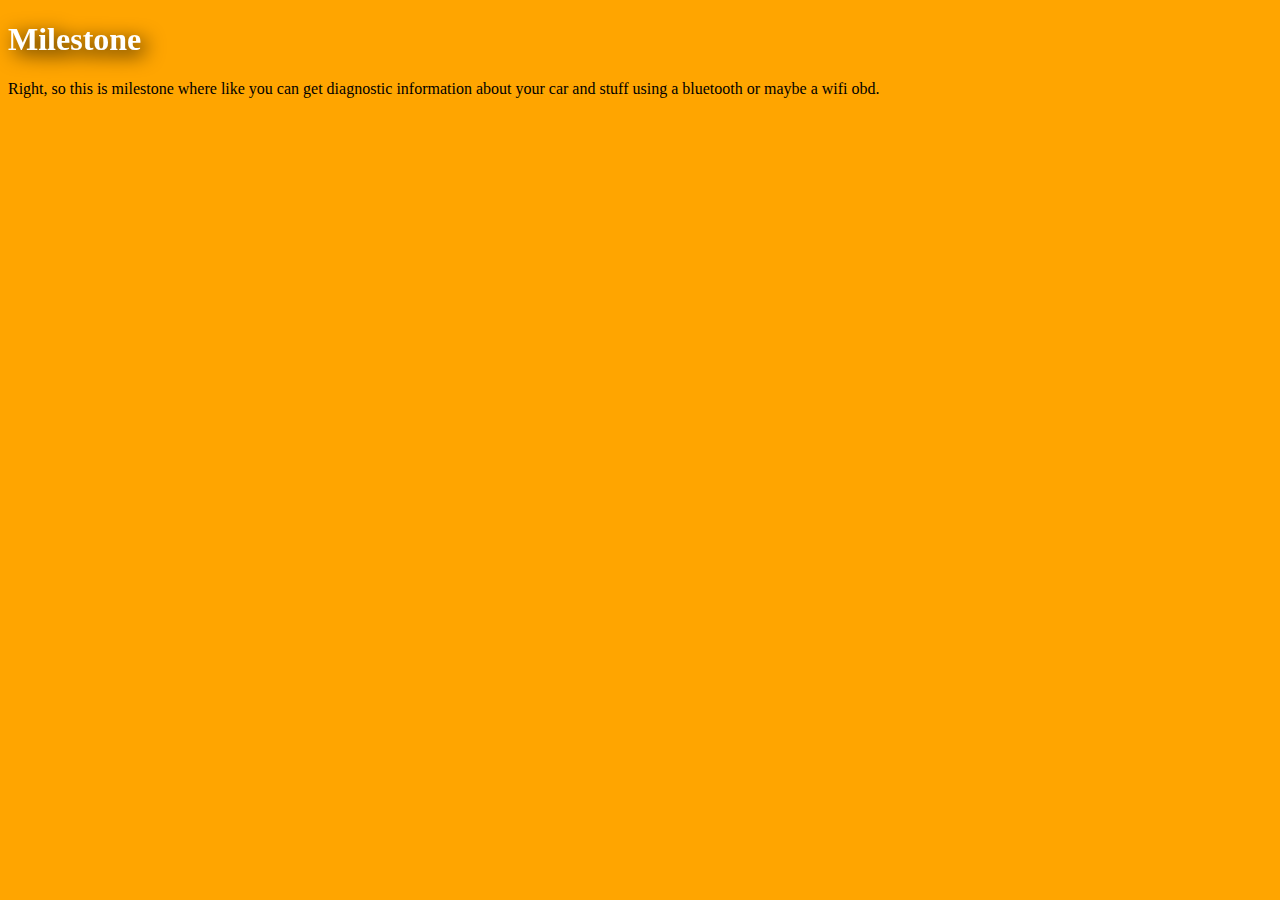
==== index.html @ 7dce139a "renaming main.html to index.html" ====
<!DOCTYPE html>
<html lang="en">
<head>
    <meta charset="UTF-8">
    <meta name="viewport" content="width=device-width, initial-scale=1.0">
    <title>Document</title>
    <link rel="stylesheet" href="styles.css">
</head>
<body>
    <h1>Milestone</h1>
    <p>Right, so this is milestone where like you can get diagnostic information about your car and stuff using a bluetooth or maybe a wifi obd.</p>
</body>
</html>
---- styles.css ----
body {
    font-family: fantasy;
    background-color: orange;
}

h1 {
    color: white;
    font-weight: bolder;
    filter: drop-shadow(5px 5px 10px #000000);
}
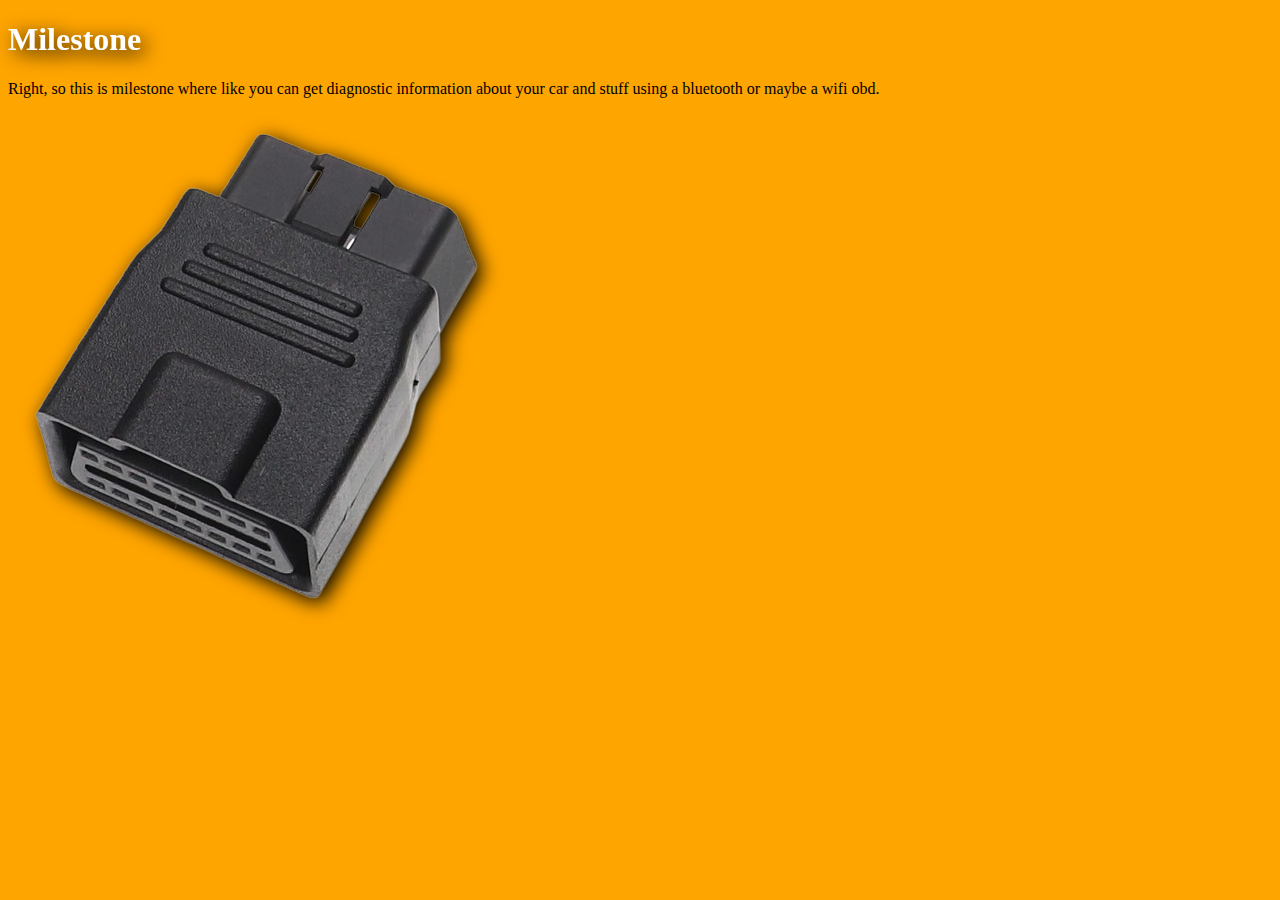
==== commit 007b45cc: "added obd image" ====
--- a/index.html
+++ b/index.html
@@ -9,5 +9,6 @@
 <body>
     <h1>Milestone</h1>
     <p>Right, so this is milestone where like you can get diagnostic information about your car and stuff using a bluetooth or maybe a wifi obd.</p>
+    <img src="obd.png" alt="">
 </body>
 </html>--- a/styles.css
+++ b/styles.css
@@ -9,3 +9,7 @@
     filter: drop-shadow(5px 5px 10px #000000);
 }
 
+img {
+    filter: drop-shadow(5px 5px 10px #000000);
+}
+
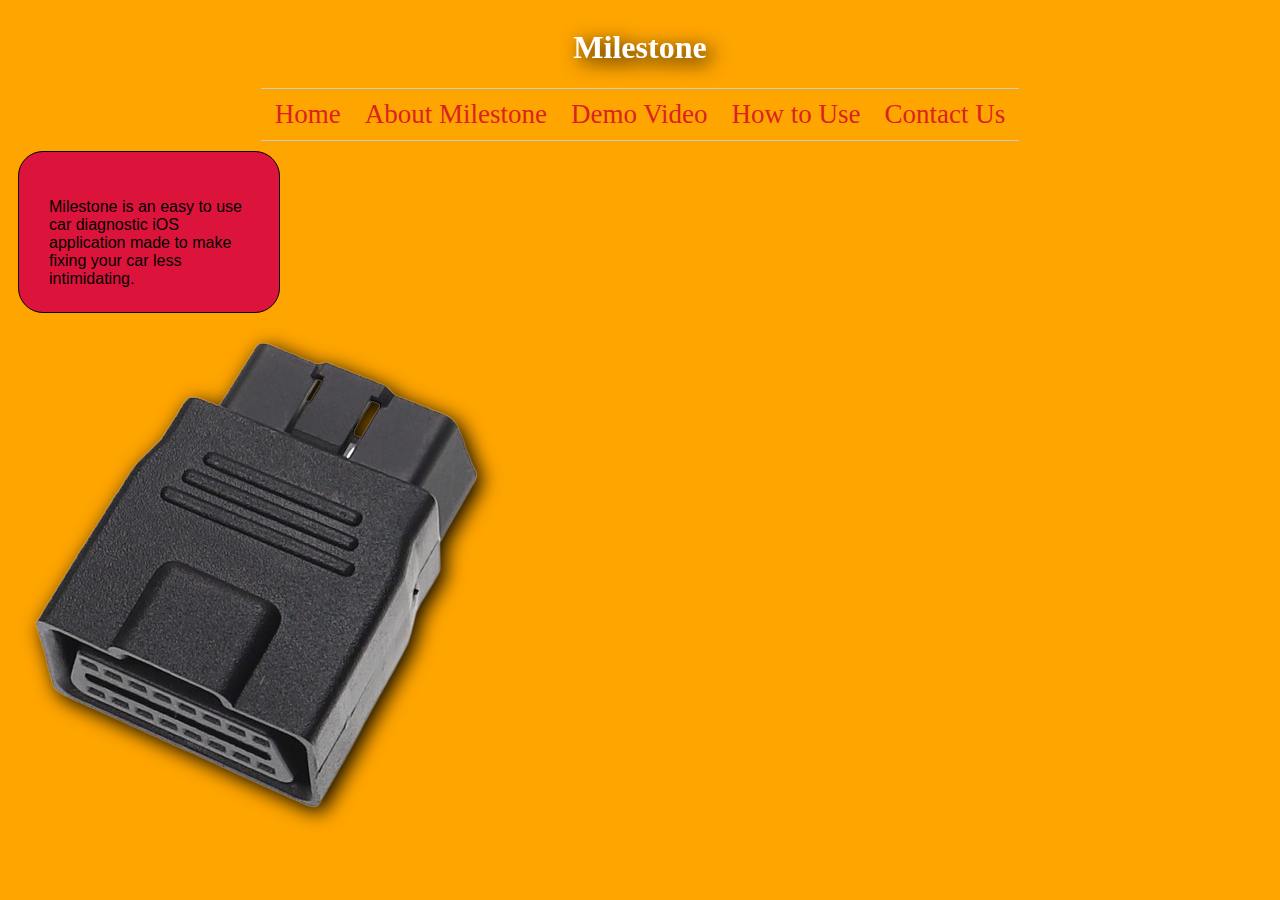
==== commit 329753f3: "Update index.html" ====
--- a/index.html
+++ b/index.html
@@ -7,8 +7,21 @@
     <link rel="stylesheet" href="styles.css">
 </head>
 <body>
-    <h1>Milestone</h1>
-    <p>Right, so this is milestone where like you can get diagnostic information about your car and stuff using a bluetooth or maybe a wifi obd.</p>
+    <div class="top">
+        <h1>Milestone</h1>
+    </div>
+    <div class="test">
+        <ul class="nav">
+            <li><a href="index.html">Home</a></li>
+            <li><a href="about.html">About Milestone</a></li>
+            <li><a href="demo.html">Demo Video</a></li>
+            <li><a href="tutorial.html">How to Use</a></li>
+            <li><a href="contact.html">Contact Us</a></li>
+        </ul>
+    </div>
+    <div class="box1">
+        <p>Milestone is an easy to use car diagnostic iOS application made to make fixing your car less intimidating.</p>
+    </div>
     <img src="obd.png" alt="">
 </body>
 </html>--- a/styles.css
+++ b/styles.css
@@ -13,3 +13,54 @@
     filter: drop-shadow(5px 5px 10px #000000);
 }
 
+.box1 {
+    width: 200px;
+    height: 100px;
+    border: 1px solid black;
+    margin: 10px;
+    border-radius: 25px;
+    padding: 30px;
+    background-color: crimson;
+    font-weight: normal;
+    font-family: 'Franklin Gothic Medium', 'Arial Narrow', Arial, sans-serif
+}
+
+.top {
+    display: flex;
+    justify-content: center;
+}
+
+.test {
+    display: flex;
+    justify-content: center;
+}
+
+.nav {
+    border: 1px solid #ccc;
+    border-width: 1px 0;
+    list-style: none;
+    margin: 0;
+    padding: 0;
+    text-align: center;
+    width: 60%;
+    /* « The magic. */
+}
+
+.nav li {
+    display: inline;
+    /* « More magic. */
+}
+
+.nav a:hover {
+    background-color: #ddd;
+    color: black;
+}
+
+.nav a {
+    display: inline-block;
+    color: #da2222;
+    font-size: 3vh;
+    text-decoration: none;
+    /* « Last bit of magic. */
+    padding: 10px;
+}